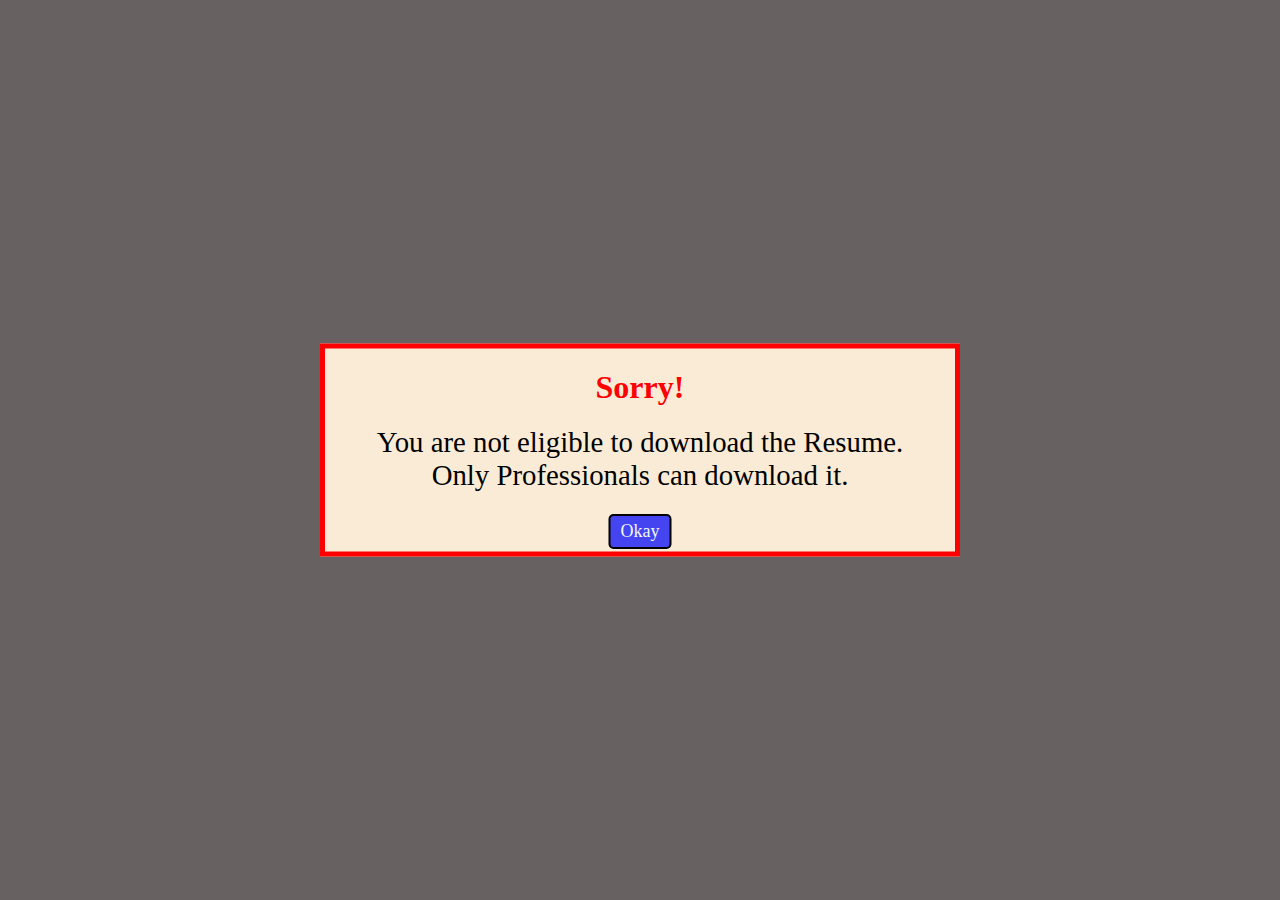
==== Resume.html @ 132c48d4 "Add files via upload" ====
<!DOCTYPE html>
<html>
  <head>
    <title>Page with Message</title>
    <style>
      .modal {
        display: none;
        position: fixed;
        top: 0;
        left: 0;
        width: 100%;
        height: 100%;
        background-color: rgba(38, 30, 30, 0.7);
        z-index: 9999;
      }

      .modal-content {
        position: absolute;
        top: 50%;
        left: 50%;
        transform: translate(-50%, -50%);
        background-color: antiquewhite;
        color: red;
        font-size: 24px;
        border: 5px solid red;
        padding: 20px;
        text-align: center;
      }

      .message-title {
        font-weight: bold;
        font-size: xx-large;
      }

      .message-text {
        margin-top: 20px;
        margin-bottom: 40px;
        color:black;
        font-size: larger;
      }

      .link-buttons {
        position: absolute;
        left: 50%;
        transform: translate(-50%, -50%);
        list-style: none;
        padding: 0;
        margin: 0;
        display: flex;
      }

      .link-buttons li {
        background-color: rgba(255, 255, 255, 0.7); /* Semitransparent white */
        padding: 5px 10px;
        margin: 0 10px;
        border-radius: 5px;
        background-color: rgb(68, 68, 241);
        color: aliceblue;
        border: 2px solid;
        border-color: black;
        font-size: large;
      }

      .link-buttons li:hover {
        background-color: limegreen; /* Lime green on hover */
        cursor: pointer;
      }

      .link-buttons li a {
        text-decoration: none;
        color: aliceblue;
        font-size: large;
      }
      .link-buttons li a:hover {
        text-decoration: none;
        cursor: pointer;
        font-size: large;
      }
    </style>

    <script>
      document.addEventListener("DOMContentLoaded", function () {
        // Function to display the message
        function showStyledMessage() {
          const messageModal = document.getElementById("messageModal");
          messageModal.style.display = "block";
        }

        // Call the showStyledMessage function to display the styled message
        showStyledMessage();
      });
    </script>
  </head>
  <body>
    <!-- Your HTML content here -->

    <!-- Modal Dialog -->
    <div class="modal" id="messageModal">
      <div class="modal-content">
        <div class="message-title">Sorry!</div>
        <div class="message-text">
          You are not eligible to download the Resume. Only Professionals
          can download it.
        </div>
        <ui class="link-buttons">
          <li>
            <a href="http://cv-rohit.netlify.app/">Okay</a>
          </li>
        </ui>
      </div>
    </div>
  </body>
</html>
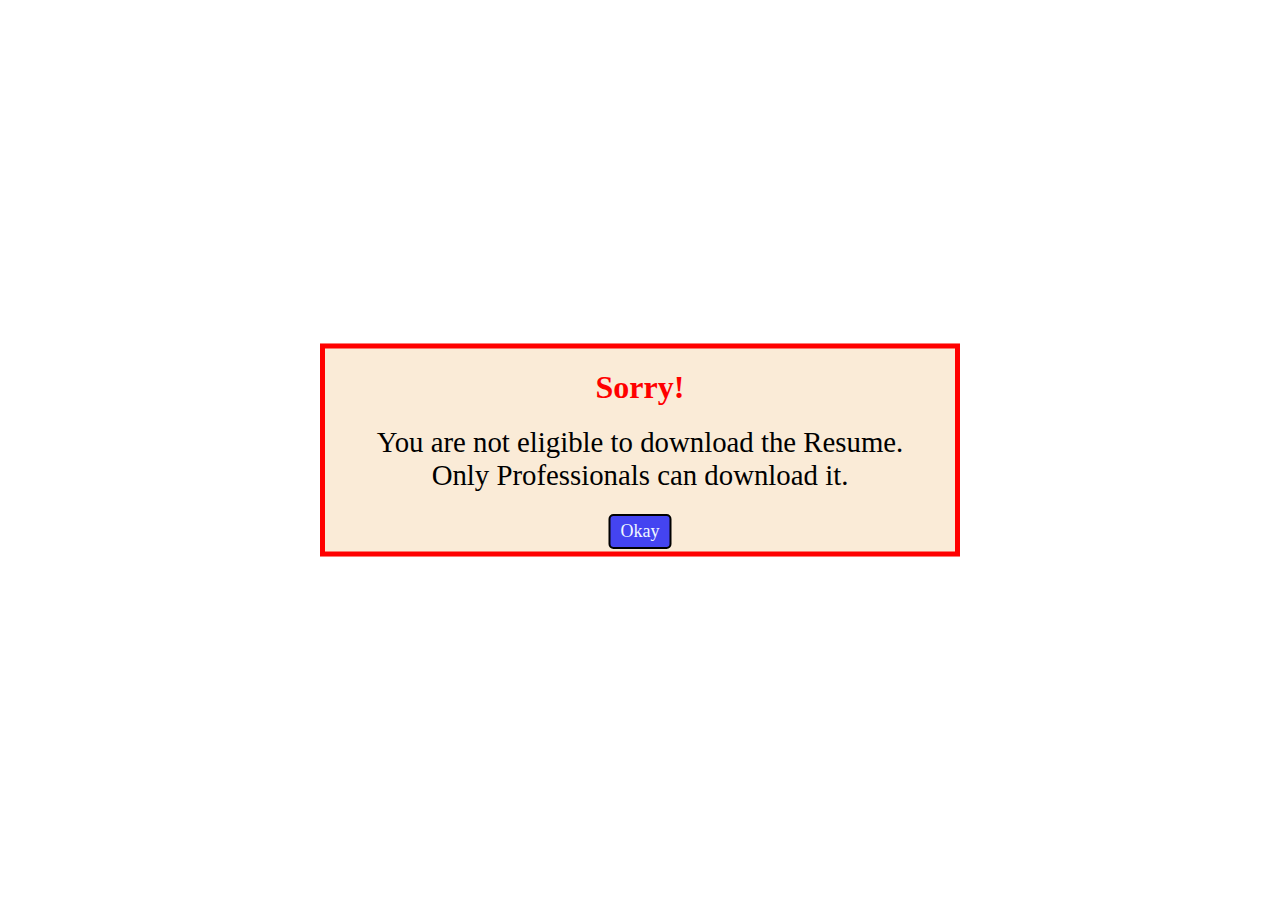
==== commit a400aa29: "Update Resume.html" ====
--- a/Resume.html
+++ b/Resume.html
@@ -10,7 +10,7 @@
         left: 0;
         width: 100%;
         height: 100%;
-        background-color: rgba(38, 30, 30, 0.7);
+        background-color: url('gif/bg1.gif');
         z-index: 9999;
       }
 
@@ -104,7 +104,7 @@
         </div>
         <ui class="link-buttons">
           <li>
-            <a href="http://cv-rohit.netlify.app/">Okay</a>
+            <a href="index.html">Okay</a>
           </li>
         </ui>
       </div>
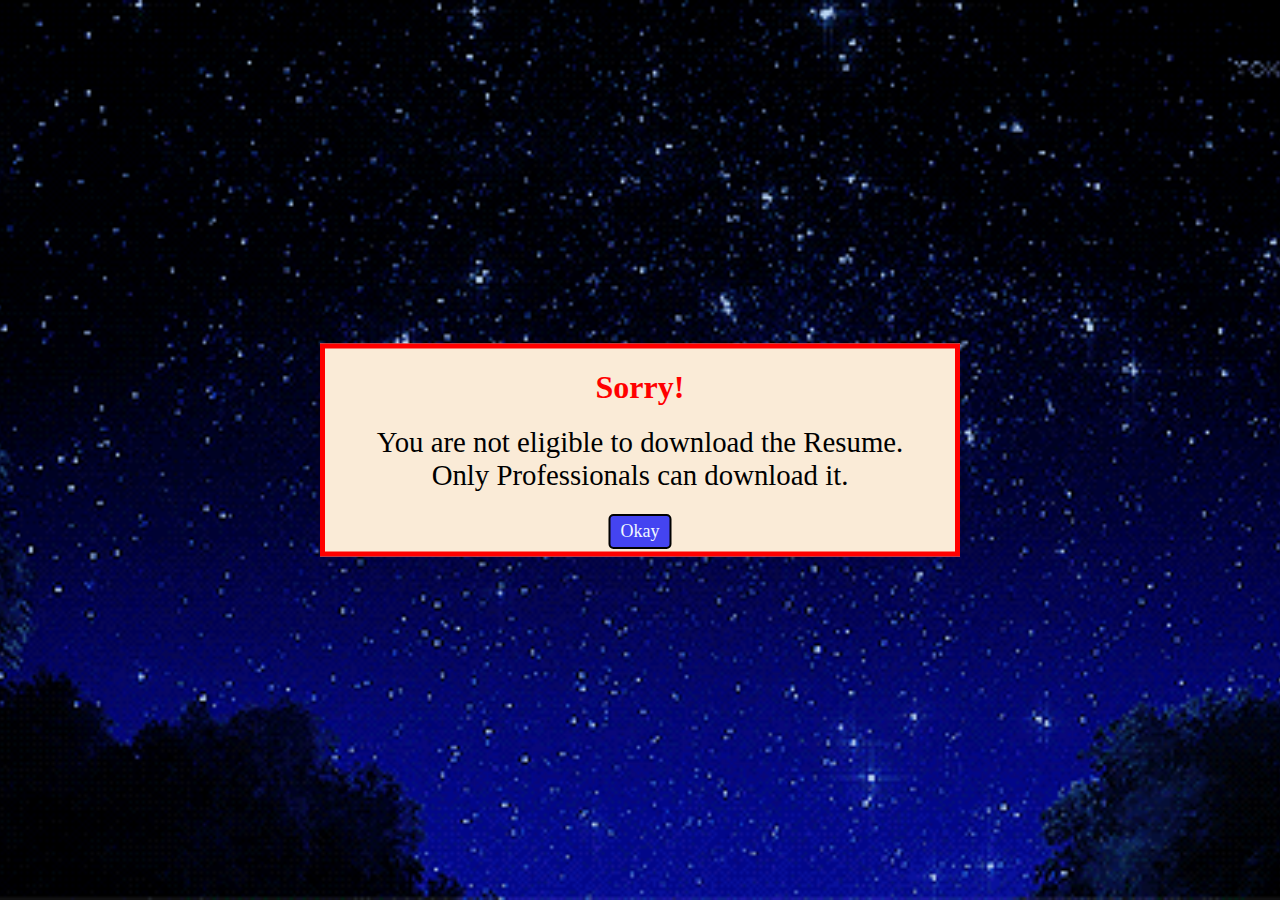
==== commit 5f05b201: "Update Resume.html" ====
--- a/Resume.html
+++ b/Resume.html
@@ -3,6 +3,11 @@
   <head>
     <title>Page with Message</title>
     <style>
+      body {
+        background: url("gif/bg1.gif") no-repeat center center fixed;
+        background-size: cover;
+        color: white; /* Set text color to white */
+      }
       .modal {
         display: none;
         position: fixed;
@@ -10,7 +15,8 @@
         left: 0;
         width: 100%;
         height: 100%;
-        background-color: url('gif/bg1.gif');
+        background: url("gif/bg1.gif") no-repeat center center fixed;
+        background-size: cover;
         z-index: 9999;
       }
 
